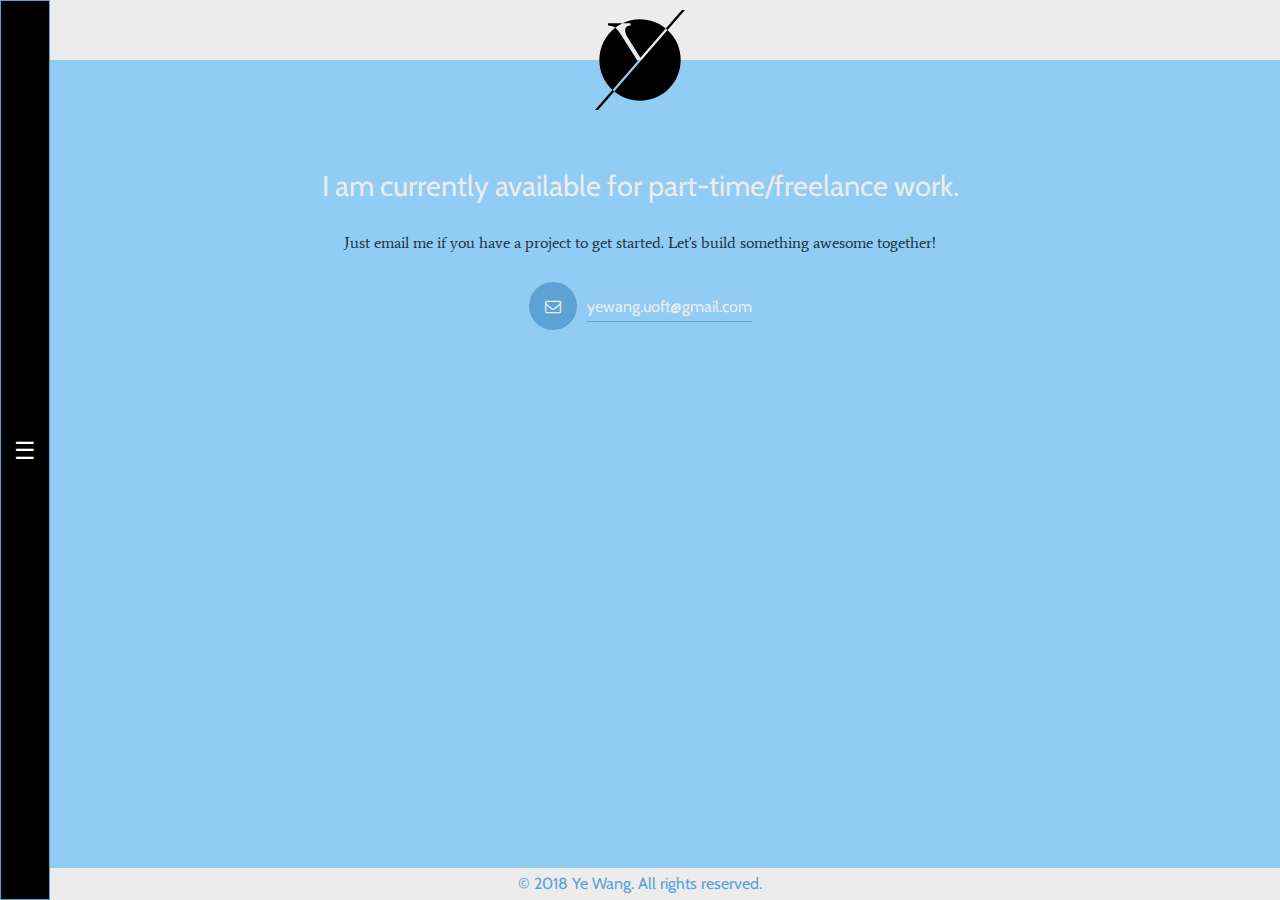
==== contact.html @ cd464e91 "Start Project" ====
<!doctype html>
<html lang="en">
  <head>
    <meta charset="utf-8">
    <meta name="viewport" content="width=device-width, initial-scale=1, shrink-to-fit=no">
    <link href='https://fonts.googleapis.com/css?family=Average' rel='stylesheet'>
    <title>Ye</title>
    <link href='https://fonts.googleapis.com/css?family=Cabin' rel='stylesheet'>
    <link rel="stylesheet" href="https://cdnjs.cloudflare.com/ajax/libs/font-awesome/4.7.0/css/font-awesome.min.css">
    <link rel="stylesheet" type="text/css" href="ye.css">
    <script src="https://ajax.googleapis.com/ajax/libs/jquery/3.2.1/jquery.min.js"></script>
<!--     <style type="text/css">
      footer{
        position: absolute;
        left: 0;
        bottom: 0; 
      }
    </style> -->
  </head>
  <body>
    <header>
      <div class="logobar" id="headbar">
        <div class="imgback"></div>
        <a href="index.html"><img src="images/yelogo.svg" id="mainlogo" alt="Ye"></a>      
      </div>
        <div class="togglemenu" id="togglediv">
        <p class="openBtn">&#9776;</p>
        <p class="closeBtn">&times;</p>
      </div>
      <nav>
        <ul>
          <li><a href="index.html" class="popup">ABOUT</a>
            <P>design + develop</P>
          </li>
          <li><a href="works.html" class="popup">WORKS</a>
            <P>digital + physical</P>
          </li>
          <li><a href="contact.html" class="popup">CONTACT</a>
            <P>email / github</P>
          </li>
        </ul>
      </nav>
    </header>

    <section class="full">
      <p class="key brighttext">I am currently available for part-time/freelance work.</p> 
      <p class="detail">Just email me if you have a project to get started. Let's build something awesome together!</p>

        <p class="keywords brighttext"><i class="fa fa-envelope-o roundback" aria-hidden="true"></i><a class="textlink" href="mailto:yewang.uoft@gmail.com?Subject=Mail%20from%20PortfolioWebsite">yewang.uoft@gmail.com</a></p>

        <!-- <p class="keywords brighttext"><i class="fa fa-envelope-o roundback" aria-hidden="true"></i><a class="textlink" href="https://github.com/yecoding">Github</a></p>   -->     


    </section>

    <footer>
      <p>© 2018 Ye Wang. All rights reserved.</p>
    </footer>
  <script src="ye.js"></script>
  </body>
</html>
---- ye.css ----
/* Safari 4.0 - 8.0 */

@-webkit-keyframes type{ 
	from { width: 0; } 
	to {width: 100%;}
} 


/* Standard syntax */

@keyframes type{ 
	from { width: 0; } 
	to {width: 100%;}
} 


body, header, h1, p, nav, div, ul, section{
	margin: 0;
	padding: 0;
	display: block;
	box-sizing: border-box;
}

body{
	background-color: #90CCF4;
}


header div.logobar{
	position: relative;
	height: 120px;
}

header div.logobar img{
	width: 100px;
	z-index: 1;
	position: absolute;
	left: 50%;
	top: 50%;
	margin-left: -50px;
	margin-top: -50px;
}

header div.logobar div.imgback{
	width: 100%;
	height: 60px;
	background-color: #ECECEC;
}

header div.togglemenu{
	position: fixed;
	left: 50%;
	bottom: 20px;
	margin-left: -25px;
	width: 50px;
	height: 50px;
	border-radius: 50%;
	background-color: #ffffff;
	cursor: pointer;
	z-index: 5;
	opacity: 0.5;
}

header div.togglemenu:hover{
	opacity: 1;
	border:1px solid #5DA2D5;
}

header div.togglemenu p{
	display: block;
	line-height: 50px;
	text-align: center;
	font-size: 150%;
}

header div.togglemenu p.closeBtn{
	display: none;
}

header div.togglemenu p.openBtn{
	display: block;

}

header nav{
	display: none;
	position: fixed;
	top: 0;
	left: 0;
	width: 100%;
	height: 100%;
	background-color: #5DA2D5;
	z-index: 3;
	padding: 0;
	overflow: hidden;
}

header nav ul{
	display: block;
/*	width: 100%;*/
	overflow: hidden;
	margin: 0;
	padding: 0;
	text-align: center;
	list-style-type: none;
}

header nav ul li{
	padding: 2em 0;
}

header nav ul a{
	display: block;
	width: 150px;
	margin: 0 auto;
	text-decoration: none;
	font-family: 'Cabin';
	font-size: 150%;
	font-weight: bold;
	color: #ECECEC;
	padding-bottom: 5px;
	border-bottom: 1px solid #90CCF4;
	animation: type 2s;
}

header nav ul p{
	font-family: 'Cabin';
	font-size: 100%;
	margin-top: 5px;
	color: #90CCF4;
}




div.greeting{
	margin-top: 2em;
}

div.greeting p.text-big span{
	display: inline-block;
	white-space: nowrap;
  	overflow: hidden;
	animation: type 2s steps(60, end); 
}

div.greeting p.text-small{
	padding: 1em;
	text-align: center;
	font-family: 'Average';
	font-size: 100%;
	color: #19323C;
}


div.greeting p.text-big{
	overflow: hidden;
	font-family: 'Cabin';
	text-align: center;
	font-size: 600%;
	color: #ffffff;
}

div.greeting p.text-big span.mark{
	font-size: 80%;
	color: #5DA2D5;
}

a.quicklink{
	display: block;
	width: 30%;
	min-width: 150px;
	max-width: 200px;
	margin: 0 auto;
	padding: 5px;
	text-decoration: none;
	text-align: center;
	font-family: 'Cabin';
	color: #ECECEC;
	background-color: #5DA2D5;
	border:1px solid #5DA2D5;
	border-radius: 5px;
}

a.quicklink:hover{
	background-color: transparent;
	color: #5DA2D5;
}

div.greeting::after{
	content: "";
	display: block;
	width: 100%;
	height: 100px;
}


section.full{
	display: block;
	width: 100%;
	padding: 3em;
}

section.full p{
	margin-bottom: 30px;
	text-align: center;
}

section.full h3{
	text-align: center;
	font-family: 'Cabin';
	font-size: 150%;
}

p.key{
	font-family: 'Cabin';
	font-size: 180%;
/*	border-left: 5px solid  #ECECEC;*/
}

p.detail{
	font-family: 'Average';
	font-size: 100%;
	color: #19323C;
}

p.tags{
	font-family: 'Average';
	font-size: 100%;
	color: #656565 ;
}

p.keywords{
	font-family: 'Cabin';
	font-size: 100%;
/*	color: #19323C;*/
}

footer{
	display: block;
	width: 100%;
	height: 120px;
/*	position: absolute;
	left: 0;
	bottom: 0;*/
	background-color: #ECECEC;	
}

footer p{
	width: 100%;
	text-align: center;
	padding-top: 1em;
	font-family: 'Cabin';
	font-size: 100%;
	color: #5DA2D5;
}

a.imglink{
	display: block;
	width: 100%;
}

a.imglink img{
	display: block;
	width: 100%;
	max-width: 800px;
	margin: 20px auto;
}

.storepage{
	background-color: #F3D250;
}

.investecspage{
	background-color: #9e9e9e;
}

.jspage{
	background-color: #90CCF4 ;
}

.yongeprojectpage{
	background-color: #1a2a57;
}

.brightback{
	background-color: #ECECEC;
}

.brighttext{
	color: #ECECEC;
}

.darktext{
	color: #19323C;
}

span.subtitle{
	display: block;
	font-family: 'Cabin';
	font-size: 120%;
	color: #5DA2D5;
	padding-bottom: 5px;
}

a.iconlink{
	text-decoration: none;
	color: #19323C;
}

a.iconlink:hover{
	color:#ECECEC;
}

a.textlink{
	text-decoration: none;
	color: #ECECEC;
	padding-bottom: 5px;
	border-bottom: 1px solid #5DA2D5;
}

i.roundback{
	background-color: #5DA2D5;
	width: 3em;
	height: 3em;
	line-height: 3em;
	text-align: center;
	border-radius: 50%;
	margin-right: 10px;
}

@media screen and (min-width: 800px){
	header div.togglemenu{
		position: fixed;
		left: 0;
		bottom: 0;
		margin-left: 0;
		width: 50px;
		height: 100vh;
		border-radius: 0;
		background-color: #000000;
		cursor: pointer;
		z-index: 5;
		opacity: 0.5;
		}

	header div.togglemenu p{
		display: block;
		line-height: 100vh;
		text-align: center;
		font-size: 150%;
		color: #ffffff;
	}

	header nav{
	width: 30vw;

}

	section.workitem{
		height: auto;
		overflow: auto;
		clear: both;
	}

	a.imglink{
		margin: 0;
		padding: 0;
	}

	a.imglink img{
		display: inline-block;
		width: 50%;
		max-width: 800px;
		margin: 0;
		padding: 0;
		vertical-align: middle;
		float: left;
	}

	div.item-wrap{
		display: inline-block;
		width: 45%;
/*		height: 100%;*/
		padding: 3em 1em;
	}


	footer{
		position: fixed;
        left: 0;
        bottom: 0; 
		height: 2em;
	}
	footer p{
		padding: 0;
		line-height: 2em;
	}

}
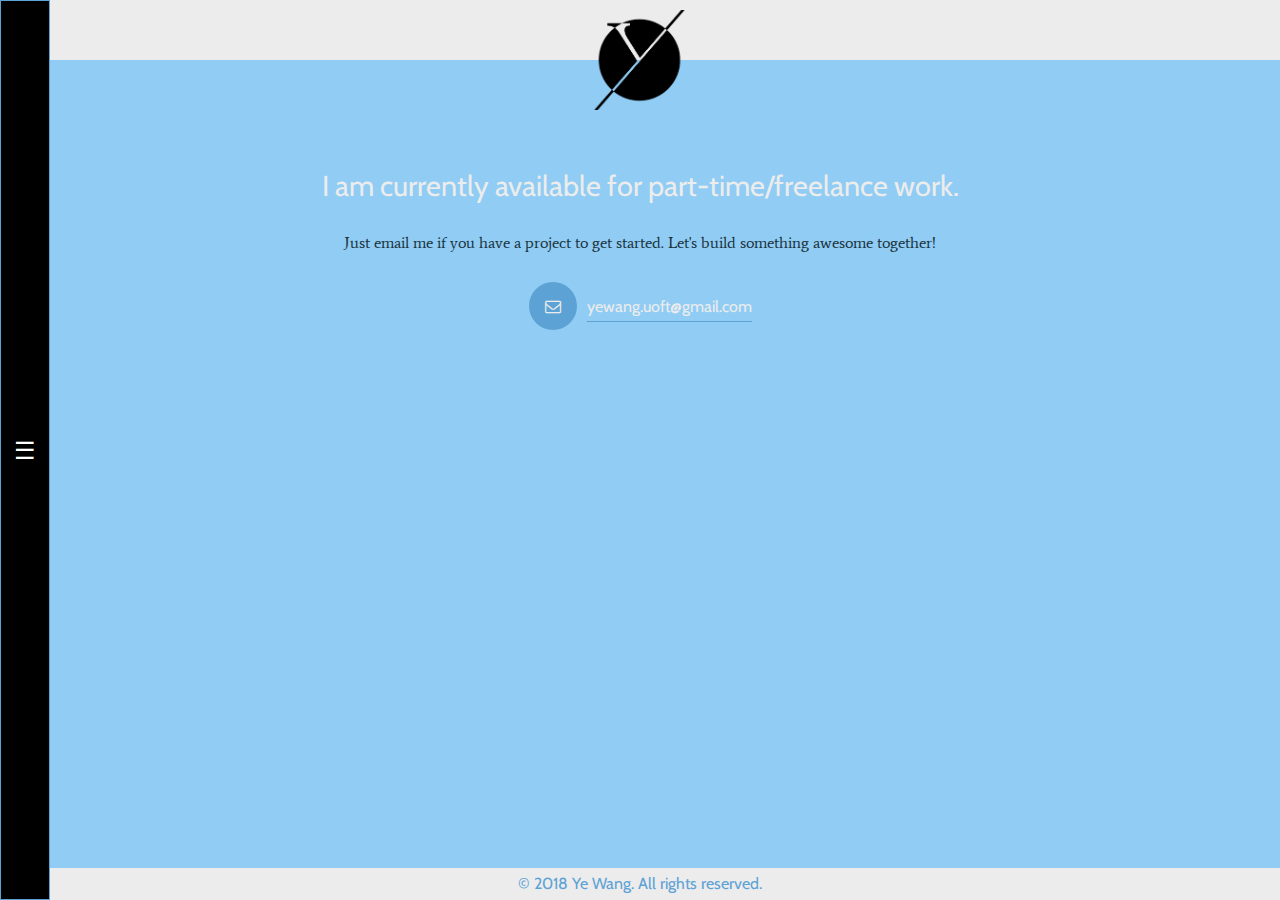
==== commit 39d284d1: "Update logo png and fixed typos" ====
--- a/contact.html
+++ b/contact.html
@@ -9,19 +9,12 @@
     <link rel="stylesheet" href="https://cdnjs.cloudflare.com/ajax/libs/font-awesome/4.7.0/css/font-awesome.min.css">
     <link rel="stylesheet" type="text/css" href="ye.css">
     <script src="https://ajax.googleapis.com/ajax/libs/jquery/3.2.1/jquery.min.js"></script>
-<!--     <style type="text/css">
-      footer{
-        position: absolute;
-        left: 0;
-        bottom: 0; 
-      }
-    </style> -->
   </head>
   <body>
     <header>
       <div class="logobar" id="headbar">
         <div class="imgback"></div>
-        <a href="index.html"><img src="images/yelogo.svg" id="mainlogo" alt="Ye"></a>      
+        <a href="index.html"><img src="images/yelogo.png" id="mainlogo" alt="Ye"></a>      
       </div>
         <div class="togglemenu" id="togglediv">
         <p class="openBtn">&#9776;</p>
--- a/ye.css
+++ b/ye.css
@@ -14,6 +14,11 @@
 	from { width: 0; } 
 	to {width: 100%;}
 } 
+
+@keyframes blink-caret {
+  from, to { border-color: transparent }
+  50% { border-color: orange; }
+}
 
 
 body, header, h1, p, nav, div, ul, section{
@@ -113,7 +118,7 @@
 
 header nav ul a{
 	display: block;
-	width: 150px;
+	width: 100%;
 	margin: 0 auto;
 	text-decoration: none;
 	font-family: 'Cabin';
@@ -143,7 +148,8 @@
 	display: inline-block;
 	white-space: nowrap;
   	overflow: hidden;
-	animation: type 2s steps(60, end); 
+	animation: 
+	type 4s steps(60, end);
 }
 
 div.greeting p.text-small{
@@ -198,17 +204,15 @@
 
 
 section.full{
-	display: block;
-	width: 100%;
 	padding: 3em;
 }
 
-section.full p{
+section p{
 	margin-bottom: 30px;
 	text-align: center;
 }
 
-section.full h3{
+section h3{
 	text-align: center;
 	font-family: 'Cabin';
 	font-size: 150%;
@@ -236,6 +240,16 @@
 	font-family: 'Cabin';
 	font-size: 100%;
 /*	color: #19323C;*/
+}
+
+section.workitem{
+	padding:0;
+	margin: 0;
+	overflow: hidden;
+}
+
+div.item-wrap{
+	padding: 2em;
 }
 
 footer{
@@ -355,15 +369,25 @@
 	}
 
 	header nav{
-	width: 30vw;
-
-}
+		width: 30%;
+}
+
+	header nav ul{
+		margin-top: 50%;
+	}
+
 
 	section.workitem{
 		height: auto;
 		overflow: auto;
 		clear: both;
-	}
+		padding-left: 5em;
+/*		display: flex;*/
+	}
+
+/*	section.workitem a{
+		align-items: center;
+	}*/
 
 	a.imglink{
 		margin: 0;
@@ -383,8 +407,11 @@
 	div.item-wrap{
 		display: inline-block;
 		width: 45%;
+		height: 100%;
+		padding-top: 5em;
 /*		height: 100%;*/
-		padding: 3em 1em;
+		/*padding: 3em 1em;*/
+/*		align-items: center;*/
 	}
 
 
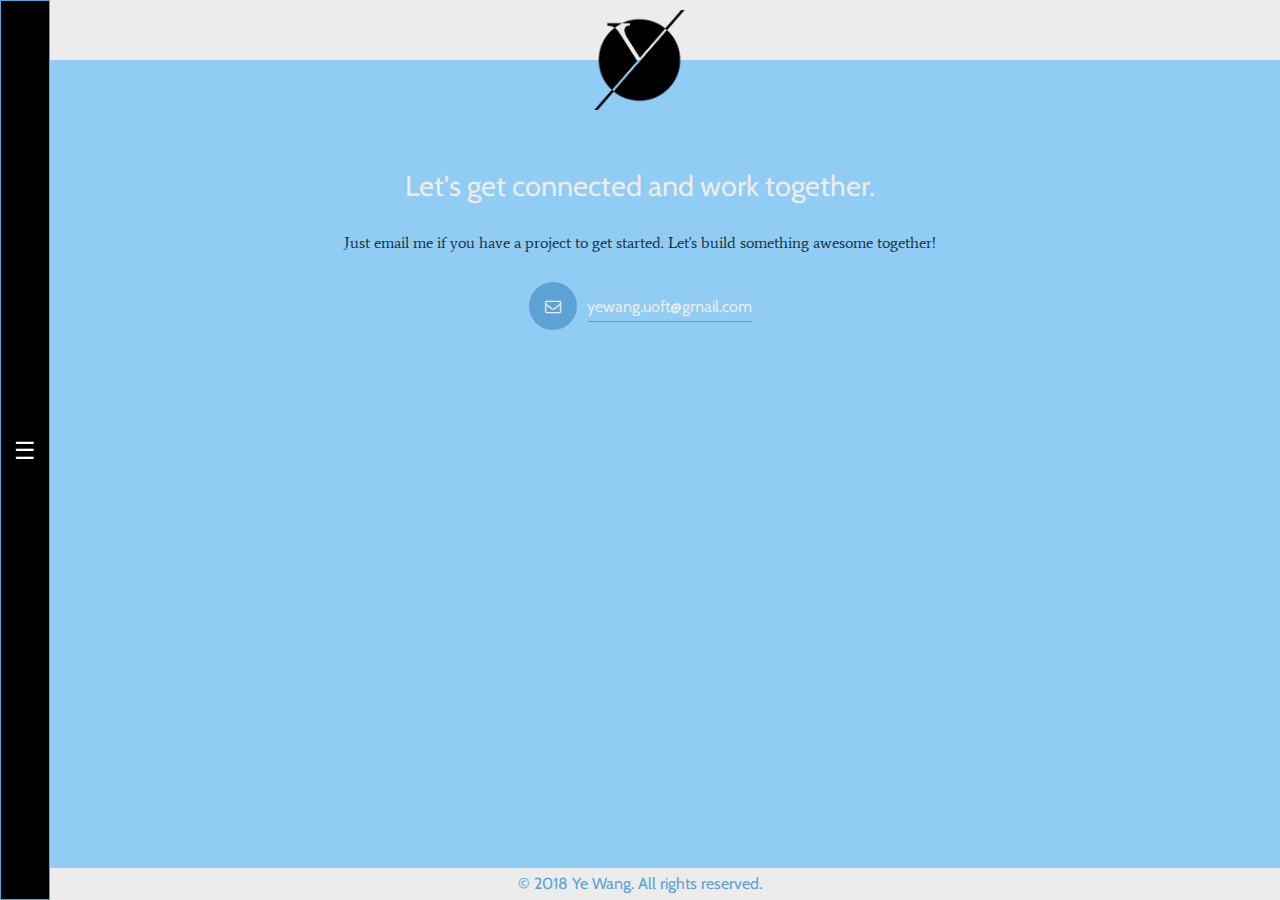
==== commit d06cbe40: "Improved SEO" ====
--- a/contact.html
+++ b/contact.html
@@ -2,9 +2,15 @@
 <html lang="en">
   <head>
     <meta charset="utf-8">
+    <meta name="description" content="Ye Wang's web development works">
+    <meta name="keywords" content="web developer, web designer">
+    <meta name="author" content="Ye Wang">
     <meta name="viewport" content="width=device-width, initial-scale=1, shrink-to-fit=no">
+
+    <title>Ye Wang's Portfolio</title>
+
+    <link rel='shortcut icon' href='ye-favicon.ico' type='image/x-icon'/ >
     <link href='https://fonts.googleapis.com/css?family=Average' rel='stylesheet'>
-    <title>Ye</title>
     <link href='https://fonts.googleapis.com/css?family=Cabin' rel='stylesheet'>
     <link rel="stylesheet" href="https://cdnjs.cloudflare.com/ajax/libs/font-awesome/4.7.0/css/font-awesome.min.css">
     <link rel="stylesheet" type="text/css" href="ye.css">
@@ -14,7 +20,9 @@
     <header>
       <div class="logobar" id="headbar">
         <div class="imgback"></div>
-        <a href="index.html"><img src="images/yelogo.png" id="mainlogo" alt="Ye"></a>      
+        <a href="index.html"><img src="images/yelogo.png" id="mainlogo" alt="Ye"></a>  
+
+    <!-- Main navbar -->    
       </div>
         <div class="togglemenu" id="togglediv">
         <p class="openBtn">&#9776;</p>
@@ -26,23 +34,22 @@
             <P>design + develop</P>
           </li>
           <li><a href="works.html" class="popup">WORKS</a>
-            <P>digital + physical</P>
+            <P>front-end + back-end</P>
           </li>
           <li><a href="contact.html" class="popup">CONTACT</a>
-            <P>email / github</P>
+            <P>work together / say hi</P>
           </li>
         </ul>
       </nav>
     </header>
 
+<!-- Contact Info Content -->
+
     <section class="full">
-      <p class="key brighttext">I am currently available for part-time/freelance work.</p> 
+      <p class="key brighttext">Let's get connected and work together.</p> 
       <p class="detail">Just email me if you have a project to get started. Let's build something awesome together!</p>
 
-        <p class="keywords brighttext"><i class="fa fa-envelope-o roundback" aria-hidden="true"></i><a class="textlink" href="mailto:yewang.uoft@gmail.com?Subject=Mail%20from%20PortfolioWebsite">yewang.uoft@gmail.com</a></p>
-
-        <!-- <p class="keywords brighttext"><i class="fa fa-envelope-o roundback" aria-hidden="true"></i><a class="textlink" href="https://github.com/yecoding">Github</a></p>   -->     
-
+        <p class="keywords brighttext"><i class="fa fa-envelope-o roundback" aria-hidden="true"></i><a class="textlink" href="mailto:yewang.uoft@gmail.com?Subject=Mail%20from%20PortfolioWebsite">yewang.uoft@gmail.com</a></p>    
 
     </section>
 
--- a/ye.css
+++ b/ye.css
@@ -284,7 +284,7 @@
 }
 
 .storepage{
-	background-color: #F3D250;
+	background-color: #90CCF4;
 }
 
 .investecspage{
@@ -292,11 +292,15 @@
 }
 
 .jspage{
-	background-color: #90CCF4 ;
+	background-color: #F3D250;
 }
 
 .yongeprojectpage{
 	background-color: #1a2a57;
+}
+
+.cityfactspage{
+	background-color: #F78888;
 }
 
 .brightback{
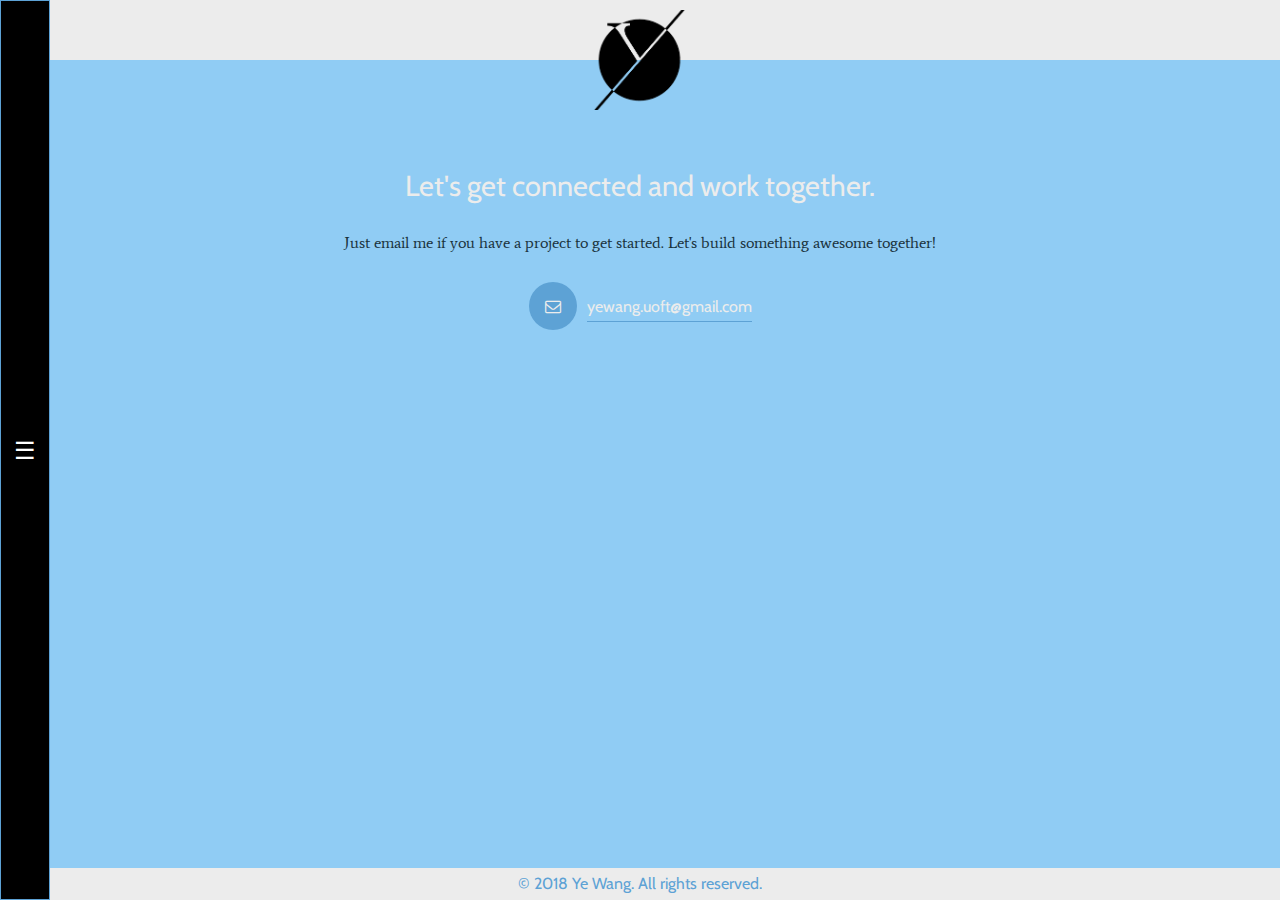
==== commit e55b3681: "Optimize the loading of JS files" ====
--- a/contact.html
+++ b/contact.html
@@ -14,8 +14,11 @@
     <link href='https://fonts.googleapis.com/css?family=Cabin' rel='stylesheet'>
     <link rel="stylesheet" href="https://cdnjs.cloudflare.com/ajax/libs/font-awesome/4.7.0/css/font-awesome.min.css">
     <link rel="stylesheet" type="text/css" href="ye.css">
-    <script src="https://ajax.googleapis.com/ajax/libs/jquery/3.2.1/jquery.min.js"></script>
+    <script src="https://ajax.googleapis.com/ajax/libs/jquery/3.2.1/jquery.min.js" defer></script>
+    <script src="ye.js" defer></script>
+
   </head>
+
   <body>
     <header>
       <div class="logobar" id="headbar">
@@ -56,6 +59,6 @@
     <footer>
       <p>© 2018 Ye Wang. All rights reserved.</p>
     </footer>
-  <script src="ye.js"></script>
+
   </body>
 </html>--- a/ye.css
+++ b/ye.css
@@ -274,6 +274,7 @@
 a.imglink{
 	display: block;
 	width: 100%;
+	position: relative;
 }
 
 a.imglink img{
@@ -283,6 +284,13 @@
 	margin: 20px auto;
 }
 
+a .appgif{
+	display: block;
+	position: absolute;
+	right: 200px;
+
+}
+
 .storepage{
 	background-color: #90CCF4;
 }
@@ -303,12 +311,20 @@
 	background-color: #F78888;
 }
 
+.todolistpage{
+	background-color: #E5E5E5;
+}
+
 .brightback{
 	background-color: #ECECEC;
 }
 
 .brighttext{
 	color: #ECECEC;
+}
+
+.greytext{
+	color: #929292;
 }
 
 .darktext{
